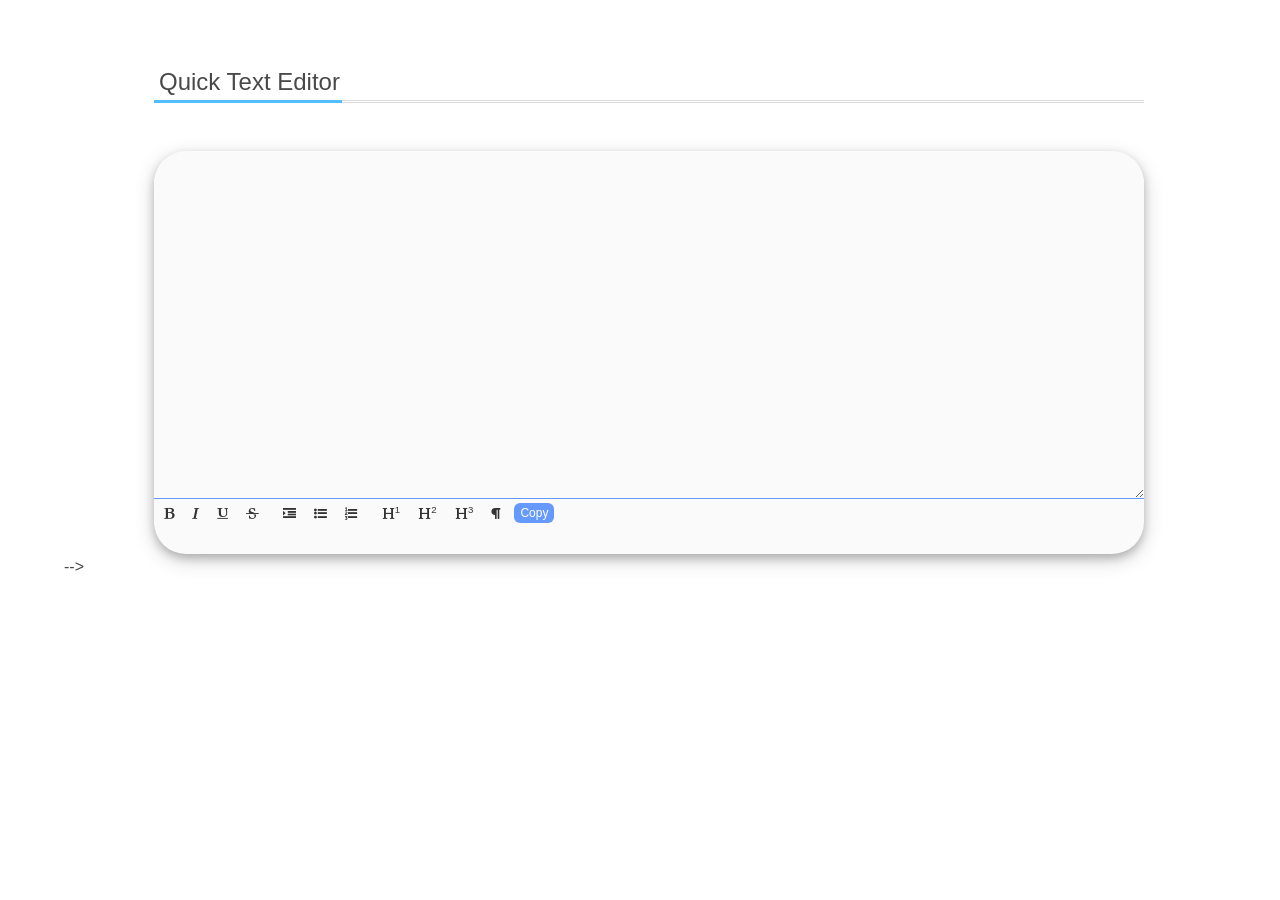
==== index.html @ 856352ef "website chanegs" ====
<!DOCTYPE html>
<html lang="en" >
<head>
  <meta charset="UTF-8">
  <title>Quick Text Editor</title>
  <link rel='stylesheet' href='https://cdnjs.cloudflare.com/ajax/libs/twitter-bootstrap/3.3.1/css/bootstrap.css'>
<link rel='stylesheet' href='https://maxcdn.bootstrapcdn.com/font-awesome/4.2.0/css/font-awesome.min.css'><link rel="stylesheet" href="./style.css">

</head>
<body>
<!-- partial:index.partial.html -->
	<div class="container">
		<div class="title">
			<h3>Quick Text Editor</h3>
		</div>
		<div id="mainsection">
			<div id="editparent">
				<div id="editor" contenteditable ></div>
				<textarea name="ticketDesc" id="editorCopy" required="required" style="display:none;"> </textarea>
				<div id="editControls">
					<!-- <div class="btn-group">
						<a class="btn btn-xs btn-default" data-role="undo" href="#" title="Undo"><i class="fa fa-undo"></i></a>
						<a class="btn btn-xs btn-default" data-role="redo" href="#" title="Redo"><i class="fa fa-repeat"></i></a>
					</div> -->
					<div class="btn-group">
						<a class="btn btn-xs btn-default" data-role="bold" href="#" title="Bold"><i class="fa fa-bold"></i></a>
						<a class="btn btn-xs btn-default" data-role="italic" href="#" title="Italic"><i class="fa fa-italic"></i></a>
						<a class="btn btn-xs btn-default" data-role="underline" href="#" title="Underline"><i class="fa fa-underline"></i></a>
						<a class="btn btn-xs btn-default" data-role="strikeThrough" href="#" title="Strikethrough"><i class="fa fa-strikethrough"></i></a>
					</div>
					<div class="btn-group">
						<a class="btn btn-xs btn-default" data-role="indent" href="#" title="Blockquote"><i class="fa fa-indent"></i></a>
						<a class="btn btn-xs btn-default" data-role="insertUnorderedList" href="#" title="Unordered List"><i class="fa fa-list-ul"></i></a>
						<a class="btn btn-xs btn-default" data-role="insertOrderedList" href="#" title="Ordered List"><i class="fa fa-list-ol"></i></a>
					</div>
					<div class="btn-group">
						<a class="btn btn-xs btn-default" data-role="h1" href="#" title="Heading 1"><i class="fa fa-header"></i><sup>1</sup></a>
						<a class="btn btn-xs btn-default" data-role="h2" href="#" title="Heading 2"><i class="fa fa-header"></i><sup>2</sup></a>
						<a class="btn btn-xs btn-default" data-role="h3" href="#" title="Heading 3"><i class="fa fa-header"></i><sup>3</sup></a>
						<a class="btn btn-xs btn-default" data-role="p" href="#" title="Paragraph"><i class="fa fa-paragraph"></i></a>
					</div>
					<div class="btn-group copy-btn">
						<!-- <button onclick="copyToClipboard('#editor')">Copy</button> -->
						<button onclick="copyToClip(document.getElementById('editor').innerHTML)">Copy</button>
					</div>
				</div>
			</div>
		</div>
	</div>

	<!-- <p>
		Inspired by <a href="https://codepen.io/trhino/pen/xyLAu">this pen</a>, I recoded and updated it to copy to a hidden textarea for use in forms/queries.<br />
		<a href="#" id="checkIt"><i class="fa fa-long-arrow-right"></i> See the Hidden textarea value</a>.
	</p> --> -->
<!-- partial -->
  <script src='https://cdnjs.cloudflare.com/ajax/libs/jquery/2.1.3/jquery.min.js'></script>
<script src='https://cdnjs.cloudflare.com/ajax/libs/twitter-bootstrap/3.3.1/js/bootstrap.min.js'></script><script  src="./script.js"></script>

</body>
</html>
---- style.css ----
/*  * { border-radius:0 !important; }    */

body {
    font-family:"Open Sans", sans-serif;
    font-size: 16px;
    font-weight: 400;
    line-height: 1.6;
    color: #494949;
    background: #ffffff;
    margin: 5%;
}
h1, h2, h3, h4, h5, h6, .h1, .h2, .h3, .h4, .h5, .h6 {
  color: inherit;
  font-family:"Raleway", sans-serif;
  font-weight: 300;
    line-height: 1.1;
}

.title h1, .title h2, .title h3, .title h4 { margin: 5px; }
.title {
  position: relative;
  display: block;
  padding-bottom: 0;
  margin: 0 75px;  
  border-bottom: 3px double #dcdcdc;
  margin-bottom: 30px;
}
.title::before {
  width: 19%;
		height: 3px;
		background: #53bdff;
		position: absolute;
		bottom: -3px;
		content:'';
	}
a {
  color: #53bdff;
  text-decoration: none;
  outline: 0;
}
	a:hover {
    color: #06a0ff;
		text-decoration: none;
	}
  p { margin: 10px 0; }
  
/* ==========================================================================
WYSIWYG
========================================================================== */
#mainsection {
    box-shadow: 0 4px 8px 0 rgba(0, 0, 0, 0.2), 0 6px 20px 0 rgba(0, 0, 0, 0.19);
    background-color: #fafafa;
    margin: 0 75px;
    display: block;
    border-radius: 2em ;
}

#mainsection:hover {
  box-shadow: 0 4px 8px 0 #b5ceff, 0 6px 20px 0 
  #83acff;
  background-color: #fafafa;

}

#editparent{
  margin-top: 3em;
  padding-top: 1.75em;
  padding-bottom: 1.75em;
}
#editor {
  resize: vertical;
	overflow: auto;
	line-height: 1.5;
	background-color: #fafafa;
  background-image: none;
/*	border: 0; */
  border-bottom: 1px solid #6699fd;
	min-height: 20em;
	padding: 8px 16px;
	margin: 0 auto;
	font-size: 16px;
  transition: border-color 0.15s ease-in-out 0s; 
  /*box-shadow: 0.15s ease-in-out 0s;
	box-shadow: none; */
  
  
}
#editor:focus {
  /* background-color: #f0f0f0; */
  border-color: #38af5b;
  /* box-shadow: none; */
  outline: 0 none;
}


/* ==========================================================================
   Buttons
   ========================================================================== */
   .btn { 
    font-family:"Raleway", sans-serif;
    font-weight: 300;
    font-size: 1em;
    -webkit-font-smoothing: antialiased;
    -moz-osx-font-smoothing: grayscale;
    border: none;
    padding: 0.65em 1.3em;
  }
  
  .btn-xs {
    font-size: .80em;
    padding: .25em .75em;
  }
  
  .btn-default {
    background-color: #fafafa;
  }
  
  button {
    height: 2rem !important;
    width: 4rem !important;
    float:right;
    border: none;
    border-radius: 6px;
    outline: none;
    font-size: 0.75em;
    cursor:pointer;
    color: white;
    background-color:#6699fd;
  }
  
  button:active {
    color: #6699fd;
    background-color: #fafafa;
    font-weight: 700;
    border: #6699fd solid 1px;
    outline: none;
  }
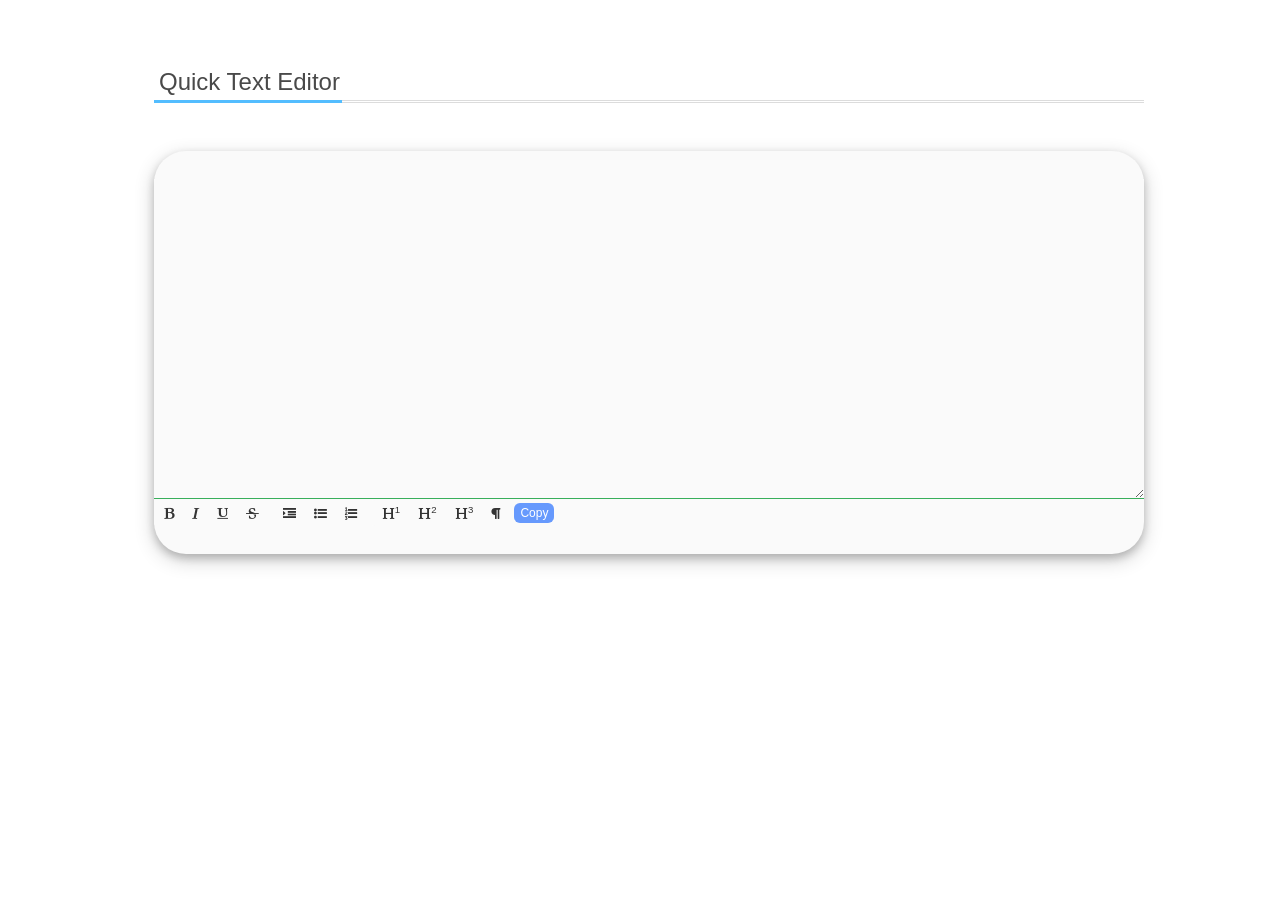
==== commit eeafef95: "made text editor auto-focused" ====
--- a/index.html
+++ b/index.html
@@ -1,43 +1,58 @@
 <!DOCTYPE html>
-<html lang="en" >
+<html lang="en">
+
 <head>
-  <meta charset="UTF-8">
-  <title>Quick Text Editor</title>
-  <link rel='stylesheet' href='https://cdnjs.cloudflare.com/ajax/libs/twitter-bootstrap/3.3.1/css/bootstrap.css'>
-<link rel='stylesheet' href='https://maxcdn.bootstrapcdn.com/font-awesome/4.2.0/css/font-awesome.min.css'><link rel="stylesheet" href="./style.css">
+	<meta charset="UTF-8">
+	<title>Quick Text Editor</title>
+	<link rel='stylesheet' href='https://cdnjs.cloudflare.com/ajax/libs/twitter-bootstrap/3.3.1/css/bootstrap.css'>
+	<link rel='stylesheet' href='https://maxcdn.bootstrapcdn.com/font-awesome/4.2.0/css/font-awesome.min.css'>
+	<link rel="stylesheet" href="./style.css">
 
 </head>
+
 <body>
-<!-- partial:index.partial.html -->
+	<!-- partial:index.partial.html -->
 	<div class="container">
 		<div class="title">
 			<h3>Quick Text Editor</h3>
 		</div>
 		<div id="mainsection">
 			<div id="editparent">
-				<div id="editor" contenteditable ></div>
-				<textarea name="ticketDesc" id="editorCopy" required="required" style="display:none;"> </textarea>
+				<div id="editor" contenteditable></div>
+				<textarea name="ticketDesc" id="editorCopy" required="required" style="display:none;"
+					autofocus> </textarea>
 				<div id="editControls">
 					<!-- <div class="btn-group">
 						<a class="btn btn-xs btn-default" data-role="undo" href="#" title="Undo"><i class="fa fa-undo"></i></a>
 						<a class="btn btn-xs btn-default" data-role="redo" href="#" title="Redo"><i class="fa fa-repeat"></i></a>
 					</div> -->
 					<div class="btn-group">
-						<a class="btn btn-xs btn-default" data-role="bold" href="#" title="Bold"><i class="fa fa-bold"></i></a>
-						<a class="btn btn-xs btn-default" data-role="italic" href="#" title="Italic"><i class="fa fa-italic"></i></a>
-						<a class="btn btn-xs btn-default" data-role="underline" href="#" title="Underline"><i class="fa fa-underline"></i></a>
-						<a class="btn btn-xs btn-default" data-role="strikeThrough" href="#" title="Strikethrough"><i class="fa fa-strikethrough"></i></a>
+						<a class="btn btn-xs btn-default" data-role="bold" href="#" title="Bold"><i
+								class="fa fa-bold"></i></a>
+						<a class="btn btn-xs btn-default" data-role="italic" href="#" title="Italic"><i
+								class="fa fa-italic"></i></a>
+						<a class="btn btn-xs btn-default" data-role="underline" href="#" title="Underline"><i
+								class="fa fa-underline"></i></a>
+						<a class="btn btn-xs btn-default" data-role="strikeThrough" href="#" title="Strikethrough"><i
+								class="fa fa-strikethrough"></i></a>
 					</div>
 					<div class="btn-group">
-						<a class="btn btn-xs btn-default" data-role="indent" href="#" title="Blockquote"><i class="fa fa-indent"></i></a>
-						<a class="btn btn-xs btn-default" data-role="insertUnorderedList" href="#" title="Unordered List"><i class="fa fa-list-ul"></i></a>
-						<a class="btn btn-xs btn-default" data-role="insertOrderedList" href="#" title="Ordered List"><i class="fa fa-list-ol"></i></a>
+						<a class="btn btn-xs btn-default" data-role="indent" href="#" title="Blockquote"><i
+								class="fa fa-indent"></i></a>
+						<a class="btn btn-xs btn-default" data-role="insertUnorderedList" href="#"
+							title="Unordered List"><i class="fa fa-list-ul"></i></a>
+						<a class="btn btn-xs btn-default" data-role="insertOrderedList" href="#" title="Ordered List"><i
+								class="fa fa-list-ol"></i></a>
 					</div>
 					<div class="btn-group">
-						<a class="btn btn-xs btn-default" data-role="h1" href="#" title="Heading 1"><i class="fa fa-header"></i><sup>1</sup></a>
-						<a class="btn btn-xs btn-default" data-role="h2" href="#" title="Heading 2"><i class="fa fa-header"></i><sup>2</sup></a>
-						<a class="btn btn-xs btn-default" data-role="h3" href="#" title="Heading 3"><i class="fa fa-header"></i><sup>3</sup></a>
-						<a class="btn btn-xs btn-default" data-role="p" href="#" title="Paragraph"><i class="fa fa-paragraph"></i></a>
+						<a class="btn btn-xs btn-default" data-role="h1" href="#" title="Heading 1"><i
+								class="fa fa-header"></i><sup>1</sup></a>
+						<a class="btn btn-xs btn-default" data-role="h2" href="#" title="Heading 2"><i
+								class="fa fa-header"></i><sup>2</sup></a>
+						<a class="btn btn-xs btn-default" data-role="h3" href="#" title="Heading 3"><i
+								class="fa fa-header"></i><sup>3</sup></a>
+						<a class="btn btn-xs btn-default" data-role="p" href="#" title="Paragraph"><i
+								class="fa fa-paragraph"></i></a>
 					</div>
 					<div class="btn-group copy-btn">
 						<!-- <button onclick="copyToClipboard('#editor')">Copy</button> -->
@@ -51,10 +66,12 @@
 	<!-- <p>
 		Inspired by <a href="https://codepen.io/trhino/pen/xyLAu">this pen</a>, I recoded and updated it to copy to a hidden textarea for use in forms/queries.<br />
 		<a href="#" id="checkIt"><i class="fa fa-long-arrow-right"></i> See the Hidden textarea value</a>.
-	</p> --> -->
-<!-- partial -->
-  <script src='https://cdnjs.cloudflare.com/ajax/libs/jquery/2.1.3/jquery.min.js'></script>
-<script src='https://cdnjs.cloudflare.com/ajax/libs/twitter-bootstrap/3.3.1/js/bootstrap.min.js'></script><script  src="./script.js"></script>
+	</p> -->
+	<!-- partial -->
+	<script src='https://cdnjs.cloudflare.com/ajax/libs/jquery/2.1.3/jquery.min.js'></script>
+	<script src='https://cdnjs.cloudflare.com/ajax/libs/twitter-bootstrap/3.3.1/js/bootstrap.min.js'></script>
+	<script src="./script.js"></script>
 
 </body>
-</html>
+
+</html>
--- a/style.css
+++ b/style.css
@@ -134,4 +134,6 @@
     font-weight: 700;
     border: #6699fd solid 1px;
     outline: none;
-  }+  }
+
+  
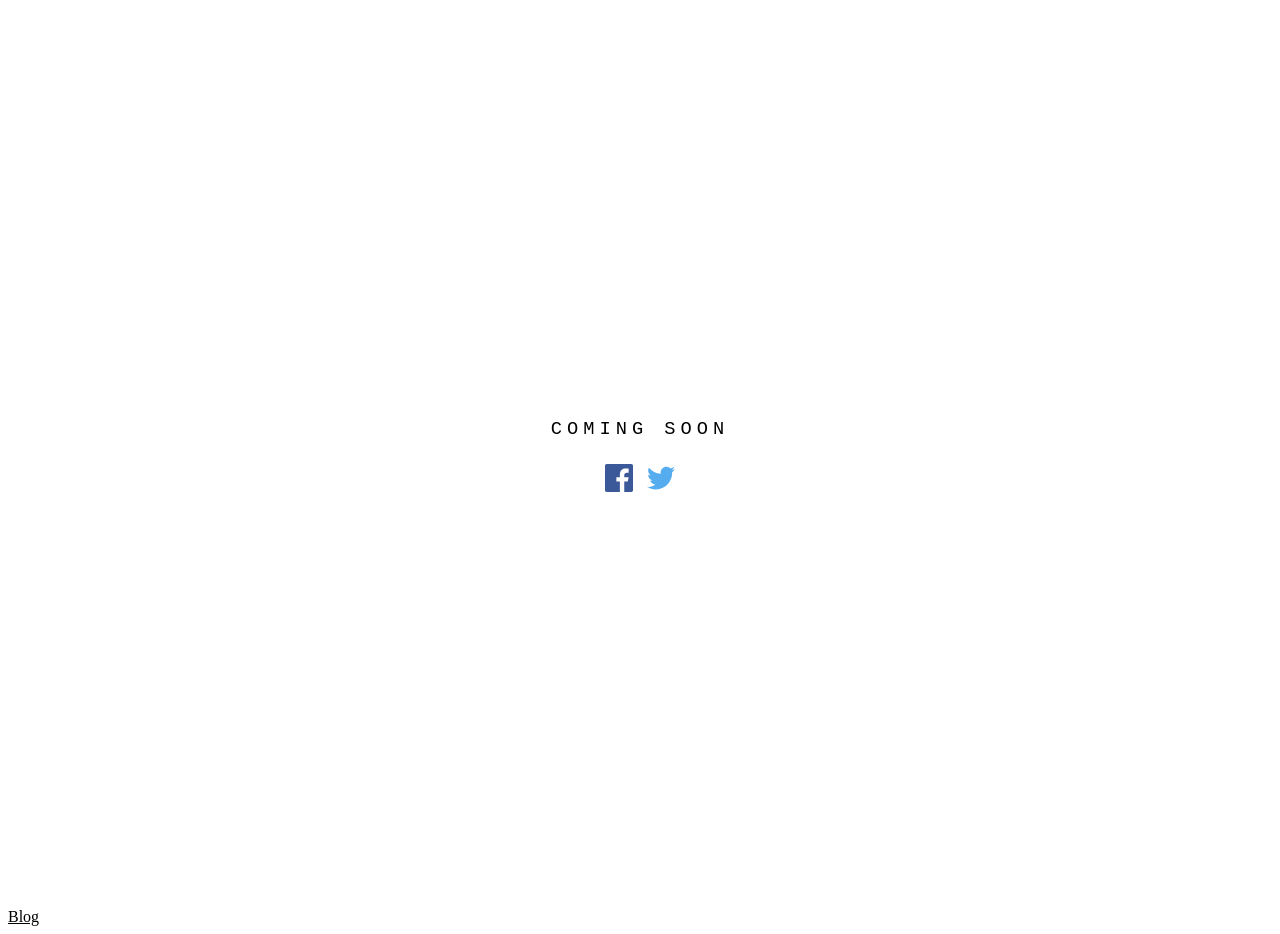
==== commit d8421748: "Ya Allah Is Baar ho Jaye" ====
--- a/index.html
+++ b/index.html
@@ -2,76 +2,36 @@
 <html lang="en">
 
 <head>
-	<meta charset="UTF-8">
-	<title>Quick Text Editor</title>
-	<link rel='stylesheet' href='https://cdnjs.cloudflare.com/ajax/libs/twitter-bootstrap/3.3.1/css/bootstrap.css'>
-	<link rel='stylesheet' href='https://maxcdn.bootstrapcdn.com/font-awesome/4.2.0/css/font-awesome.min.css'>
-	<link rel="stylesheet" href="./style.css">
-
+    <meta charset="UTF-8">
+    <meta http-equiv="X-UA-Compatible" content="IE=edge">
+    <meta name="viewport" content="width=device-width, initial-scale=1.0">
+    <link rel="stylesheet" href="main.css">
+    <title>Document</title>
 </head>
 
 <body>
-	<!-- partial:index.partial.html -->
-	<div class="container">
-		<div class="title">
-			<h3>Quick Text Editor</h3>
-		</div>
-		<div id="mainsection">
-			<div id="editparent">
-				<div id="editor" contenteditable></div>
-				<textarea name="ticketDesc" id="editorCopy" required="required" style="display:none;"
-					autofocus> </textarea>
-				<div id="editControls">
-					<!-- <div class="btn-group">
-						<a class="btn btn-xs btn-default" data-role="undo" href="#" title="Undo"><i class="fa fa-undo"></i></a>
-						<a class="btn btn-xs btn-default" data-role="redo" href="#" title="Redo"><i class="fa fa-repeat"></i></a>
-					</div> -->
-					<div class="btn-group">
-						<a class="btn btn-xs btn-default" data-role="bold" href="#" title="Bold"><i
-								class="fa fa-bold"></i></a>
-						<a class="btn btn-xs btn-default" data-role="italic" href="#" title="Italic"><i
-								class="fa fa-italic"></i></a>
-						<a class="btn btn-xs btn-default" data-role="underline" href="#" title="Underline"><i
-								class="fa fa-underline"></i></a>
-						<a class="btn btn-xs btn-default" data-role="strikeThrough" href="#" title="Strikethrough"><i
-								class="fa fa-strikethrough"></i></a>
-					</div>
-					<div class="btn-group">
-						<a class="btn btn-xs btn-default" data-role="indent" href="#" title="Blockquote"><i
-								class="fa fa-indent"></i></a>
-						<a class="btn btn-xs btn-default" data-role="insertUnorderedList" href="#"
-							title="Unordered List"><i class="fa fa-list-ul"></i></a>
-						<a class="btn btn-xs btn-default" data-role="insertOrderedList" href="#" title="Ordered List"><i
-								class="fa fa-list-ol"></i></a>
-					</div>
-					<div class="btn-group">
-						<a class="btn btn-xs btn-default" data-role="h1" href="#" title="Heading 1"><i
-								class="fa fa-header"></i><sup>1</sup></a>
-						<a class="btn btn-xs btn-default" data-role="h2" href="#" title="Heading 2"><i
-								class="fa fa-header"></i><sup>2</sup></a>
-						<a class="btn btn-xs btn-default" data-role="h3" href="#" title="Heading 3"><i
-								class="fa fa-header"></i><sup>3</sup></a>
-						<a class="btn btn-xs btn-default" data-role="p" href="#" title="Paragraph"><i
-								class="fa fa-paragraph"></i></a>
-					</div>
-					<div class="btn-group copy-btn">
-						<!-- <button onclick="copyToClipboard('#editor')">Copy</button> -->
-						<button onclick="copyToClip(document.getElementById('editor').innerHTML)">Copy</button>
-					</div>
-				</div>
-			</div>
-		</div>
-	</div>
-
-	<!-- <p>
-		Inspired by <a href="https://codepen.io/trhino/pen/xyLAu">this pen</a>, I recoded and updated it to copy to a hidden textarea for use in forms/queries.<br />
-		<a href="#" id="checkIt"><i class="fa fa-long-arrow-right"></i> See the Hidden textarea value</a>.
-	</p> -->
-	<!-- partial -->
-	<script src='https://cdnjs.cloudflare.com/ajax/libs/jquery/2.1.3/jquery.min.js'></script>
-	<script src='https://cdnjs.cloudflare.com/ajax/libs/twitter-bootstrap/3.3.1/js/bootstrap.min.js'></script>
-	<script src="./script.js"></script>
-
+    <div class="content-area d-flex align-items-center justify-content-center">
+        <div>
+            <h3 class="fade-in two">Coming Soon</h3>
+            <div class="social fade-in three">
+                <ul>
+                    <li>
+                        <a href="https://facebook.com/" taget="_blank">
+                            <img src="[data-uri]%[base64]%2BPGc%[base64]%2BPGcvPjxnLz48Zy8%2BPGcvPjxnLz48L3N2Zz4%3D"
+                                alt="">
+                        </a>
+                    </li>
+                    <li>
+                        <a href="https://twitter.com/" taget="_blank">
+                            <img src="[data-uri]%[base64]%[base64]%2BPGcvPjxnLz48Zy8%2BPGcvPjxnLz48L3N2Zz4%3D"
+                                alt="">
+                        </a>
+                    </li>
+                </ul>
+            </div>
+        </div>
+    </div>
+    <a href="/5-ways-to-use-social-media-for-customer-service.html" style="color: black; text-align: center;">Blog</a>
 </body>
 
 </html>
--- a/main.css
+++ b/main.css
@@ -0,0 +1,116 @@
+.content-area {
+	height: 100vh;
+	width: 100%;
+	text-align: center;
+}
+
+.d-flex {
+	display: flex;
+}
+.align-items-center {
+	align-items: center;
+}
+.justify-content-center {
+	justify-content: center;
+}
+
+/* make keyframes that tell the start state and the end state of our object */
+@-webkit-keyframes fadeIn {
+	from {
+		opacity: 0;
+	}
+	to {
+		opacity: 1;
+	}
+}
+@-moz-keyframes fadeIn {
+	from {
+		opacity: 0;
+	}
+	to {
+		opacity: 1;
+	}
+}
+@keyframes fadeIn {
+	from {
+		opacity: 0;
+	}
+	to {
+		opacity: 1;
+	}
+}
+
+.fade-in {
+	opacity: 0; /* make things invisible upon start */
+	-webkit-animation: fadeIn ease-in 1; /* call our keyframe named fadeIn, use animattion ease-in and repeat it only 1 time */
+	-moz-animation: fadeIn ease-in 1;
+	animation: fadeIn ease-in 1;
+
+	-webkit-animation-fill-mode: forwards; /* this makes sure that after animation is done we remain at the last keyframe value (opacity: 1)*/
+	-moz-animation-fill-mode: forwards;
+	animation-fill-mode: forwards;
+
+	-webkit-animation-duration: 1s;
+	-moz-animation-duration: 1s;
+	animation-duration: 1s;
+	&.one {
+		-webkit-animation-delay: 0.7s;
+		-moz-animation-delay: 0.7s;
+		animation-delay: 0.7s;
+	}
+
+	&.two {
+		-webkit-animation-delay: 1.2s;
+		-moz-animation-delay: 1.2s;
+		animation-delay: 1.2s;
+	}
+	&.three {
+		-webkit-animation-delay: 1.7s;
+		-moz-animation-delay: 1.7s;
+		animation-delay: 1.7s;
+	}
+}
+
+.logo {
+	max-width: 480px;
+	width: 80%;
+	display: block;
+	margin: 0 auto;
+}
+
+h3 {
+	font-family: SFMono-Regular, Menlo, Monaco, Consolas, "Liberation Mono",
+		"Courier New", monospace;
+	letter-spacing: 5px;
+	text-transform: uppercase;
+	font-weight: 100;
+	color: rgba(#000, 0.8);
+}
+.social {
+	ul {
+		list-style-type: none;
+		padding: 0;
+		li {
+			display: inline-block;
+			margin: 5px;
+			a {
+				img {
+					width: 28px;
+					&:hover {
+						opacity: 0.7;
+					}
+				}
+			}
+		}
+	}
+}
+.copy-right {
+	position: absolute;
+	bottom: 0;
+	right: 0;
+	left: 0;
+	text-align: center;
+	padding-bottom: 15px;
+	font-size: 12px;
+	color: rgba(#000, 0.5);
+}
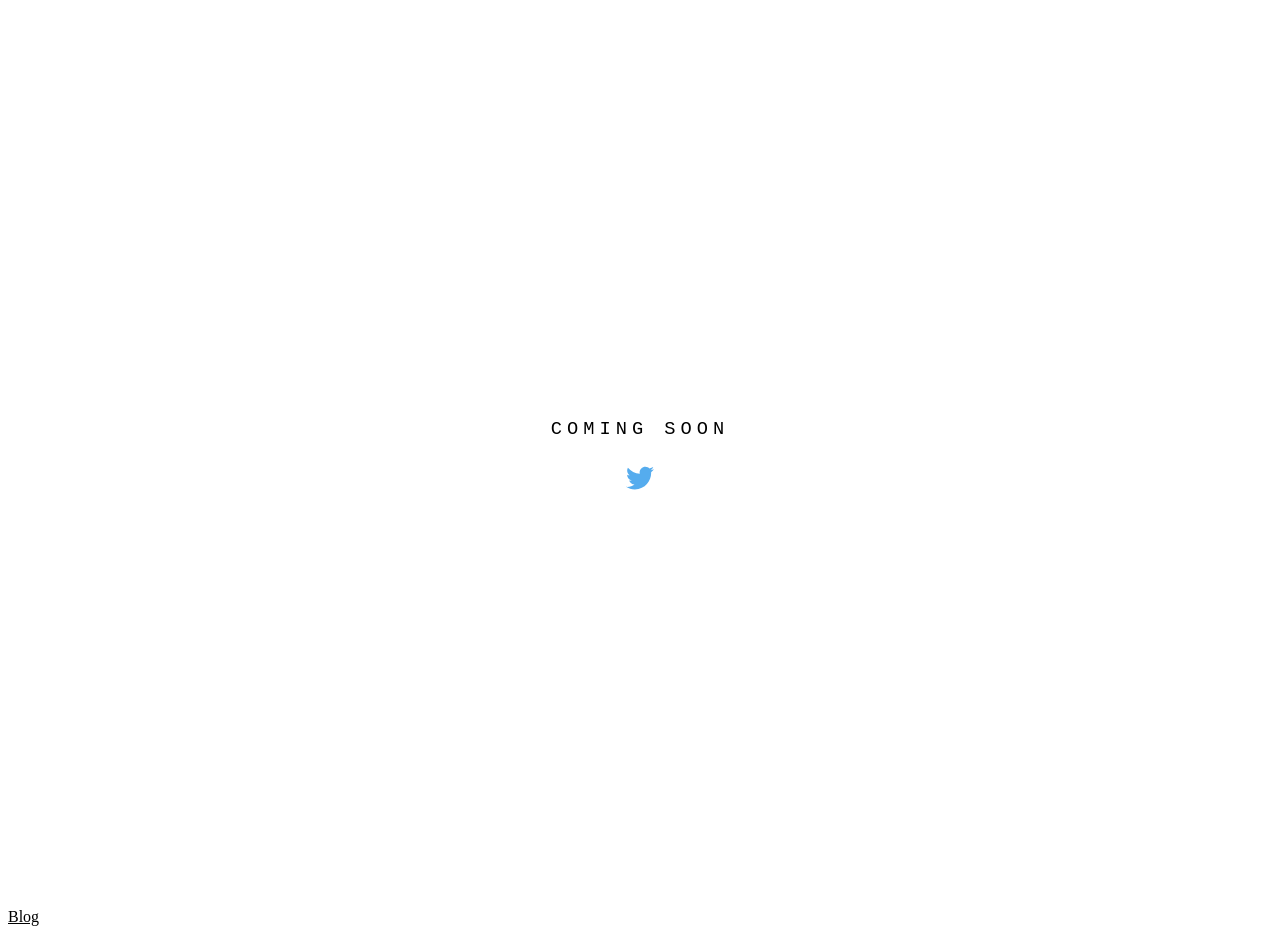
==== commit 50f8f588: "coming soon update" ====
--- a/index.html
+++ b/index.html
@@ -16,13 +16,7 @@
             <div class="social fade-in three">
                 <ul>
                     <li>
-                        <a href="https://facebook.com/" taget="_blank">
-                            <img src="[data-uri]%[base64]%2BPGc%[base64]%2BPGcvPjxnLz48Zy8%2BPGcvPjxnLz48L3N2Zz4%3D"
-                                alt="">
-                        </a>
-                    </li>
-                    <li>
-                        <a href="https://twitter.com/" taget="_blank">
+                        <a href="https://twitter.com/heyumarkhan" taget="_blank">
                             <img src="[data-uri]%[base64]%[base64]%2BPGcvPjxnLz48Zy8%2BPGcvPjxnLz48L3N2Zz4%3D"
                                 alt="">
                         </a>
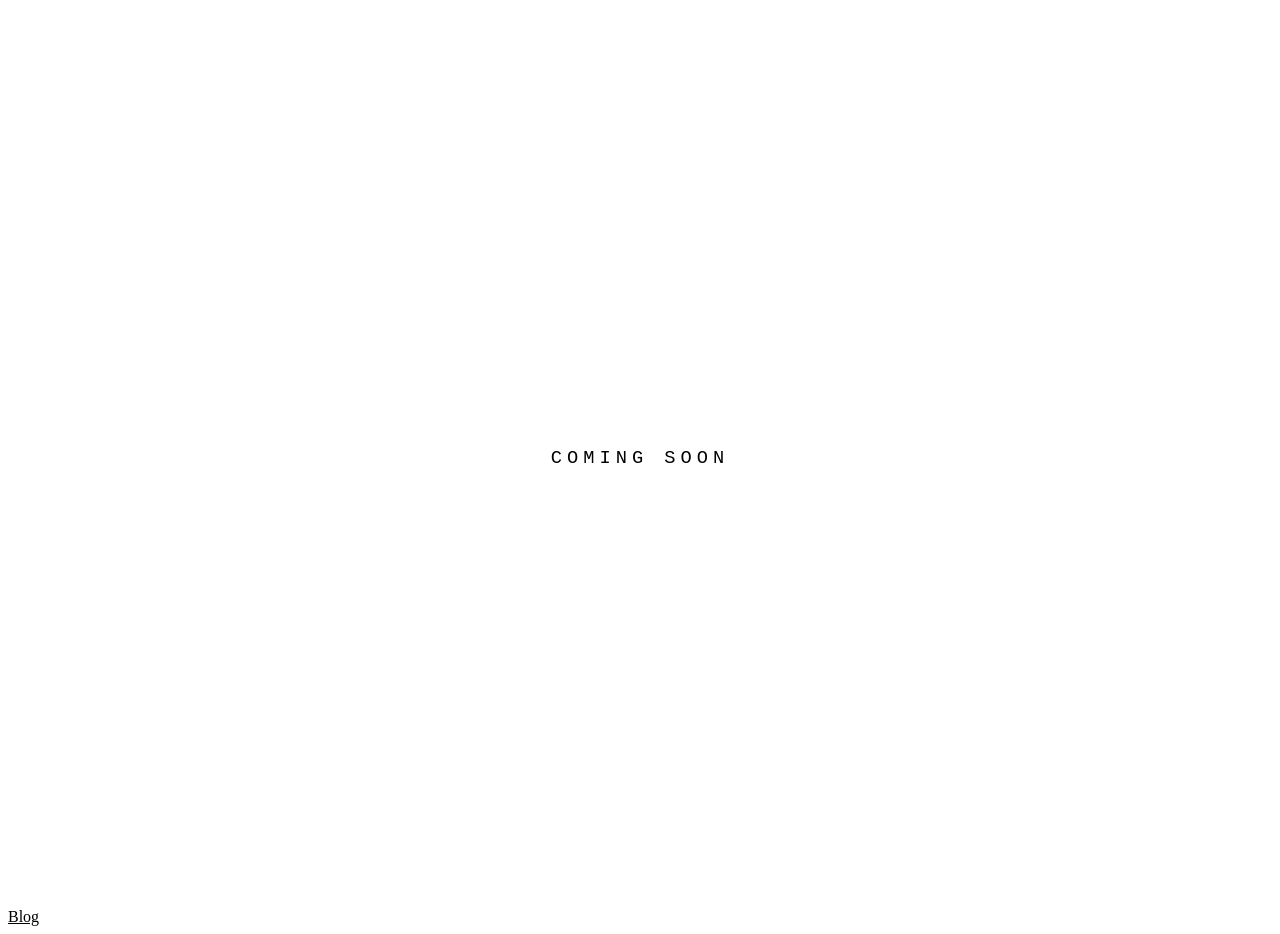
==== commit cfb82e59: "testing" ====
--- a/index.html
+++ b/index.html
@@ -13,16 +13,6 @@
     <div class="content-area d-flex align-items-center justify-content-center">
         <div>
             <h3 class="fade-in two">Coming Soon</h3>
-            <div class="social fade-in three">
-                <ul>
-                    <li>
-                        <a href="https://twitter.com/heyumarkhan" taget="_blank">
-                            <img src="[data-uri]%[base64]%[base64]%2BPGcvPjxnLz48Zy8%2BPGcvPjxnLz48L3N2Zz4%3D"
-                                alt="">
-                        </a>
-                    </li>
-                </ul>
-            </div>
         </div>
     </div>
     <a href="/5-ways-to-use-social-media-for-customer-service.html" style="color: black; text-align: center;">Blog</a>
--- a/main.css
+++ b/main.css
@@ -71,12 +71,6 @@
 	}
 }
 
-.logo {
-	max-width: 480px;
-	width: 80%;
-	display: block;
-	margin: 0 auto;
-}
 
 h3 {
 	font-family: SFMono-Regular, Menlo, Monaco, Consolas, "Liberation Mono",
@@ -86,31 +80,3 @@
 	font-weight: 100;
 	color: rgba(#000, 0.8);
 }
-.social {
-	ul {
-		list-style-type: none;
-		padding: 0;
-		li {
-			display: inline-block;
-			margin: 5px;
-			a {
-				img {
-					width: 28px;
-					&:hover {
-						opacity: 0.7;
-					}
-				}
-			}
-		}
-	}
-}
-.copy-right {
-	position: absolute;
-	bottom: 0;
-	right: 0;
-	left: 0;
-	text-align: center;
-	padding-bottom: 15px;
-	font-size: 12px;
-	color: rgba(#000, 0.5);
-}
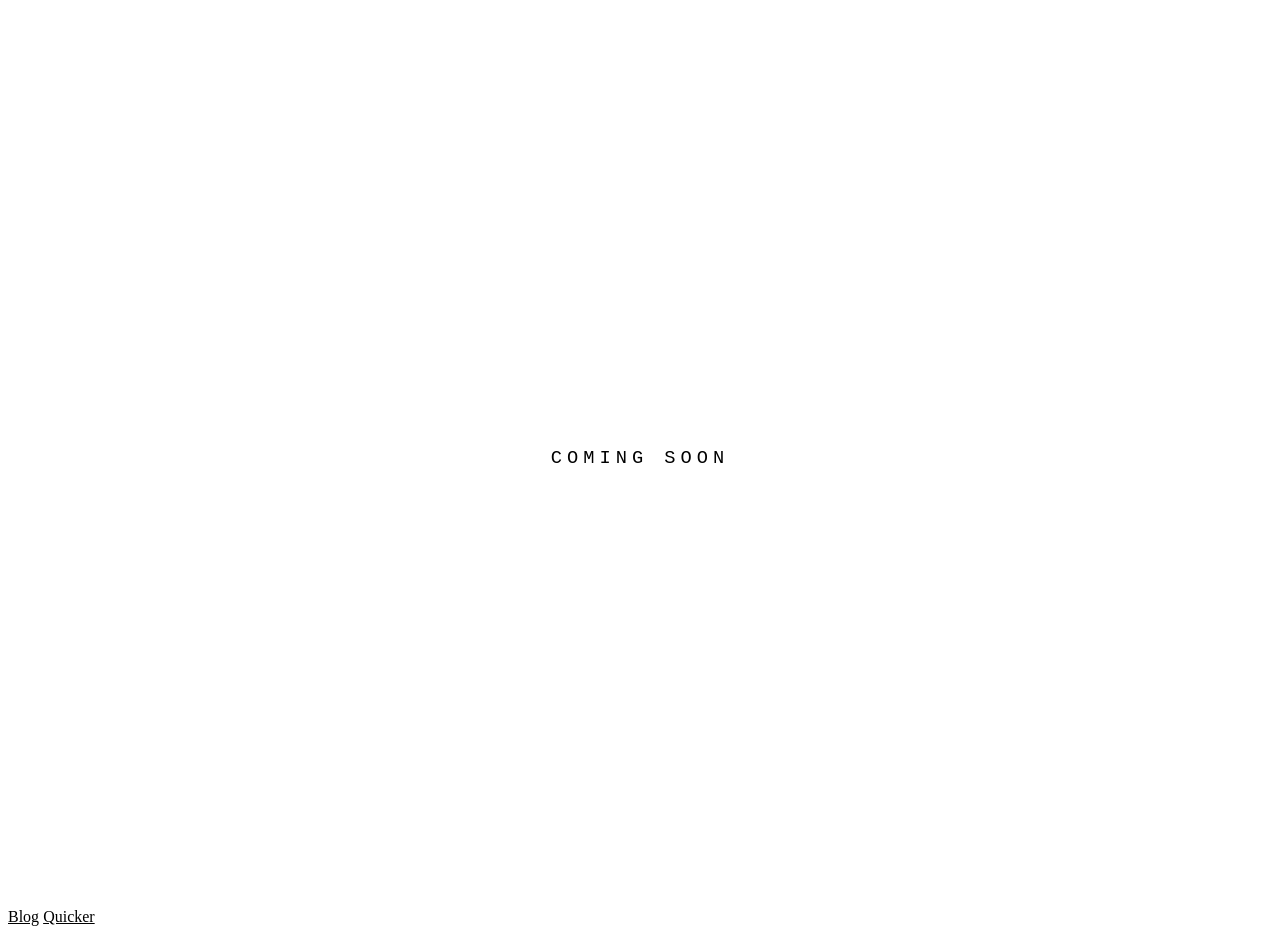
==== commit 25b70386: "putting Quicker on web" ====
--- a/index.html
+++ b/index.html
@@ -16,6 +16,7 @@
         </div>
     </div>
     <a href="/5-ways-to-use-social-media-for-customer-service.html" style="color: black; text-align: center;">Blog</a>
+    <a href="/quicker/quikr.html" style="color: black; text-align: center;">Quicker</a>
 </body>
 
 </html>
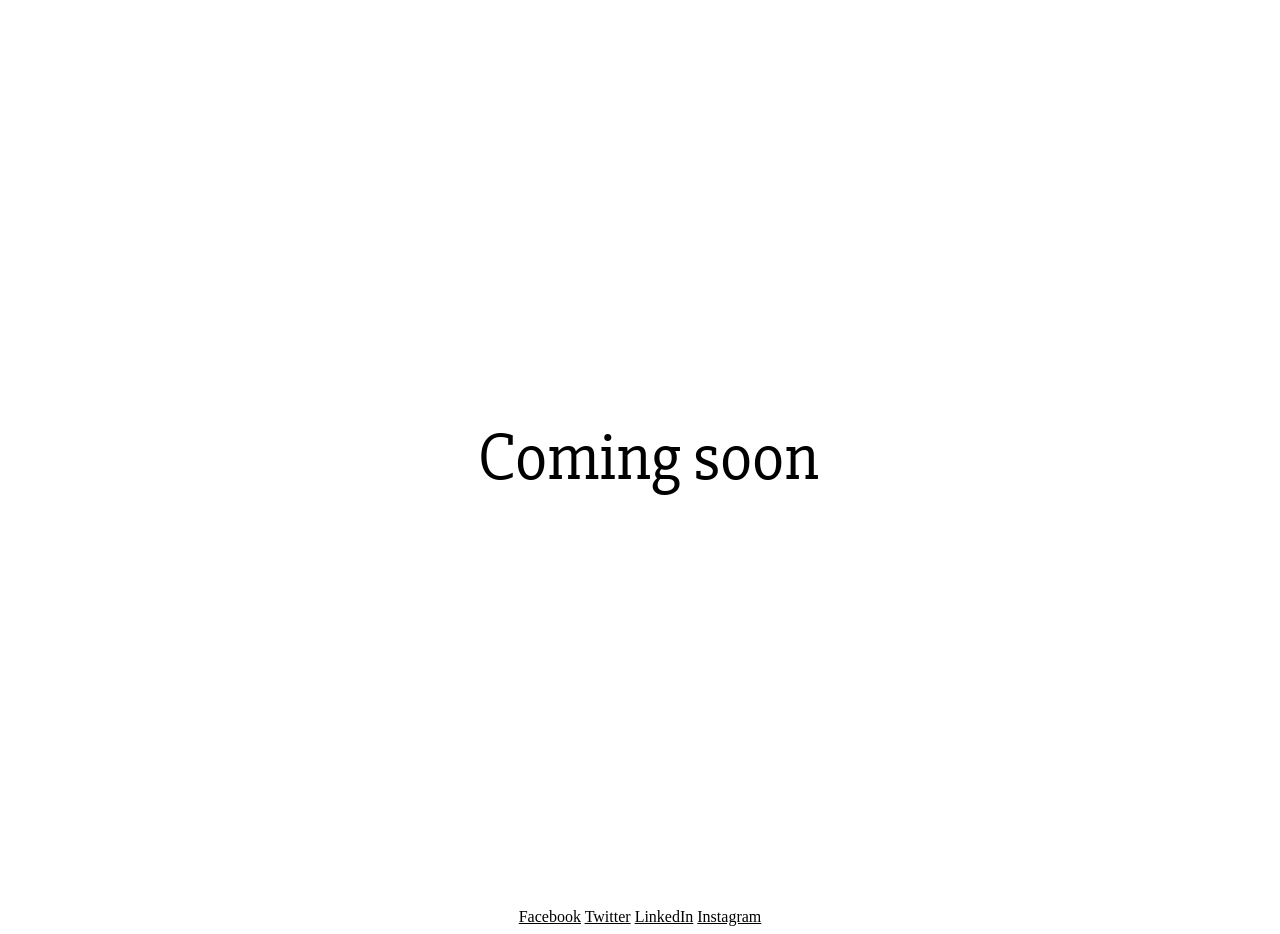
==== commit 28ea6b7d: "testing new" ====
--- a/index.html
+++ b/index.html
@@ -1,22 +1,21 @@
-<!DOCTYPE html>
-<html lang="en">
+<html lang="pl">
 
 <head>
     <meta charset="UTF-8">
-    <meta http-equiv="X-UA-Compatible" content="IE=edge">
-    <meta name="viewport" content="width=device-width, initial-scale=1.0">
-    <link rel="stylesheet" href="main.css">
-    <title>Document</title>
+    <title>Coming soon</title>
+    <link href="https://fonts.googleapis.com/css?family=Slabo+27px" rel="stylesheet">
 </head>
 
 <body>
-    <div class="content-area d-flex align-items-center justify-content-center">
-        <div>
-            <h3 class="fade-in two">Coming Soon</h3>
-        </div>
+    <span
+        style="margin:0; padding:0; width:100vw; height:100vh; display:flex; justify-content:center; align-items:center; font-size:50pt; font-family: 'Slabo 27px', serif;">Coming
+        soon</span>
+    <div style="text-align: center; align-items:center; font-family: 'Slabo 16px', Serif; color: black;">
+        <a href="https://www.facebook.com/heyumarkhan" style="color: black;">Facebook</a>
+        <a href="https://twitter.com/heyumarkhan" style="color: black;">Twitter</a>
+        <a href="https://www.linkedin.com/in/heyumarkhan/" style="color: black;">LinkedIn</a>
+        <a href="https://www.instagram.com/heyumarkhan/" style="color: black;">Instagram</a>
     </div>
-    <a href="/5-ways-to-use-social-media-for-customer-service.html" style="color: black; text-align: center;">Blog</a>
-    <a href="/quicker/quikr.html" style="color: black; text-align: center;">Quicker</a>
 </body>
 
 </html>
